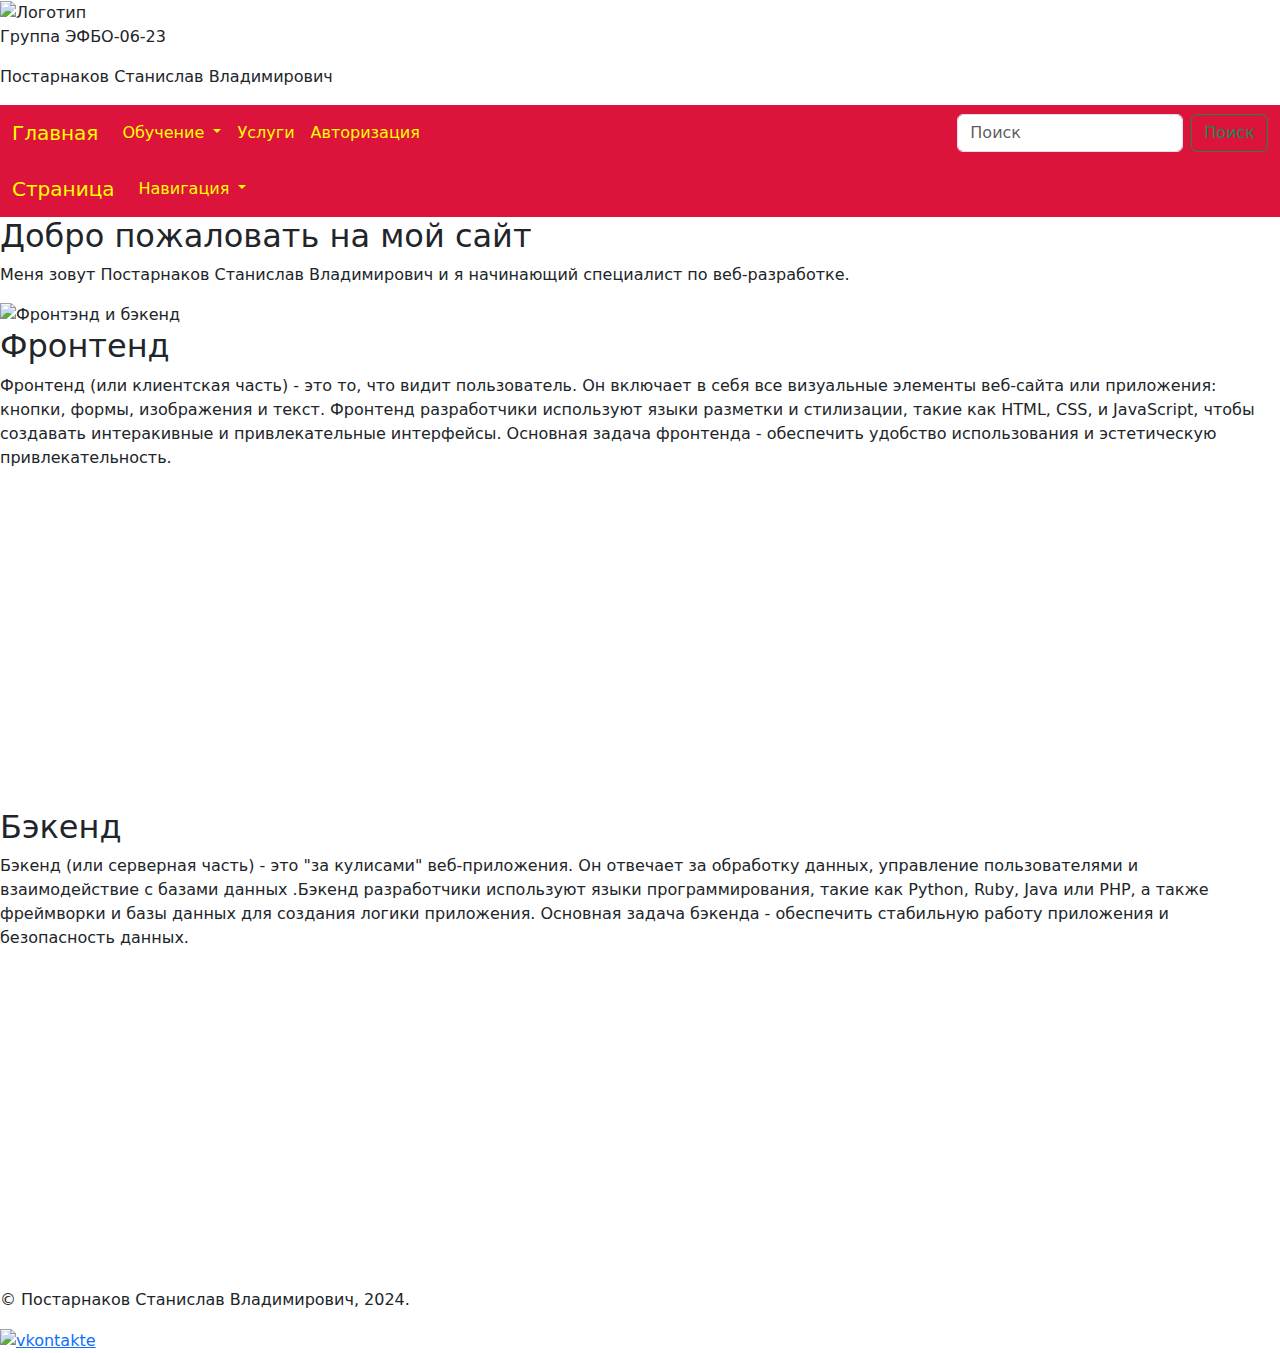
==== index.html @ cf5b6148 "Add files via upload" ====
<!DOCTYPE html>
<html lang="en">

<head>
  <meta charset="UTF-8">
  <meta name="viewport" content="width=device-width, initial-scale=1.0">
  <title>Главная страница</title>
  <link rel="icon" href="img/favicon.ico" sizes="16x16" type="image/x-icon">
  <link rel="icon" href="img/favicon-16x16.png" sizes="16x16" type="image/png">
  <link rel="icon" href="img/favicon-32x32.png" sizes="32x32" type="image/png">
  <link href="https://cdn.jsdelivr.net/npm/bootstrap@5.3.3/dist/css/bootstrap.min.css" rel="stylesheet"
    integrity="sha384-QWTKZyjpPEjISv5WaRU9OFeRpok6YctnYmDr5pNlyT2bRjXh0JMhjY6hW+ALEwIH" crossorigin="anonymous">
  <script src="https://cdn.jsdelivr.net/npm/bootstrap@5.3.3/dist/js/bootstrap.bundle.min.js"
    integrity="sha384-YvpcrYf0tY3lHB60NNkmXc5s9fDVZLESaAA55NDzOxhy9GkcIdslK1eN7N6jIeHz"
    crossorigin="anonymous"></script>
  <link rel="stylesheet" href="E:\My Projects\style.css">
<style>
   #textParagraph {
            transition: background-color 0.5s; /* Плавное изменение цвета фона */
        }

        #textParagraph.clicked {
            background-color: yellow; /* Цвет фона при клике */
            color: crimson;
        }
        #textParagraph_2 {
            transition: background-color 0.5s; /* Плавное изменение цвета фона */
        }

        #textParagraph_2.clicked {
            background-color: yellow; /* Цвет фона при клике */
            color: crimson;
        }
        #textParagraph_3 {
            transition: background-color 0.5s; /* Плавное изменение цвета фона */
        }

        #textParagraph_3.clicked {
            background-color: yellow; /* Цвет фона при клике */
            color: crimson;
        }
</style>
</head>

<body>
  <header>
    <div id="infLogo">
      <div>
        <img src="C:\Users\golde\Downloads\39_85225.png" alt="Логотип" width="60px" />
      </div>
      <div>
        <p>Группа ЭФБО-06-23</p>
        <p>Постарнаков Станислав Владимирович</p>
      </div>
    </div>


    <nav class="navbar navbar-expand-lg" style="background-color: crimson">
      <div class="container-fluid">
        <a class="navbar-brand" href="E:\My Projects\.vscode\index.html" style="color: rgb(255, 255, 0)">Главная</a>
        <button class="navbar-toggler" type="button" data-bs-toggle="collapse" data-bs-target="#navbarSupportedContent"
          aria-controls="navbarSupportedContent" aria-expanded="false" aria-label="Переключатель навигации">
          <span class="navbar-toggler-icon"></span>
        </button>
        <div class="collapse navbar-collapse" id="navbarSupportedContent">
          <ul class="navbar-nav me-auto mb-2 mb-lg-0">

            <li class="nav-item dropdown">
              <a class="nav-link dropdown-toggle" href="#" role="button" data-bs-toggle="dropdown" aria-expanded="false"
                style="color: rgb(255, 255, 0)">
                Обучение
              </a>
              <ul class="dropdown-menu" style="background-color: crimson;">
                <li><a class="dropdown-item" href="E:\My Projects\.vscode\index_1st_cem.html" style="color: rgb(255, 255, 0)">Первый
                    семестр</a></li>
                <li><a class="dropdown-item" href="E:\My Projects\.vscode\index_testplate.html?utm_source=China is the best country!!!" style="color: rgb(255, 255, 0)">Второй
                    семестр</a></li>
              </ul>
            </li>
            <li class="nav-item">
              <a class="nav-link" href="E:\My Projects\.vscode\index_uslugi.html"
                style="color: rgb(255, 255, 0)">Услуги</a>
            </li>
            <li class="nav-item">
              <a class="nav-link" href="E:\My Projects\.vscode\index3.html"
                style="color: rgb(255, 255, 0)">Авторизация</a>
            </li>
          </ul>
          <form class="d-flex" role="search">
            <input class="form-control me-2" type="search" placeholder="Поиск" aria-label="Поиск">
            <button class="btn btn-outline-success" type="submit">Поиск</button>
          </form>
        </div>
      </div>
    </nav>
  </header>

  <body>
    <aside>
      <nav class="navbar navbar-expand-lg" style="background-color: crimson;">
        <div class="container-fluid">
          <a class="navbar-brand" href="#" style="color: rgb(255, 255, 0)">Страница</a>
          <button class="navbar-toggler" type="button" data-bs-toggle="collapse"
            data-bs-target="#navbarSupportedContent" aria-controls="navbarSupportedContent" aria-expanded="false"
            aria-label="Переключатель навигации">
            <span class="navbar-toggler-icon"></span>
          </button>
          <div class="collapse navbar-collapse" id="navbarSupportedContent">
            <ul class="navbar-nav me-auto mb-2 mb-lg-0">
              <li class="nav-item dropdown">
                <a class="nav-link dropdown-toggle" href="#" role="button" data-bs-toggle="dropdown"
                  aria-expanded="false" style="color: rgb(255, 255, 0)">
                  Навигация
                </a>
                <ul class="dropdown-menu" style="background-color: crimson;">
                  <li><a class="dropdown-item" href="#" style="color: rgb(255, 255, 0)">Фронтенд</a></li>
                  <li><a class="dropdown-item" href="#" style="color: rgb(255, 255, 0)">Бэкенд</a></li>
                  <li><a class="dropdown-item" href="#" style="color: rgb(255, 255, 0)">Ссылка на Создателя Страницы
                    </a></li>
                </ul>
              </li>
            </ul>
          </div>
        </div>
      </nav>
    </aside>
<main>
    <div class="str">
    <div class="info">
      <h2>Добро пожаловать на мой сайт</h2>
      <p id ="textParagraph">Меня зовут Постарнаков Станислав Владимирович и я начинающий специалист по веб-разработке. </p>
      <img class = "Mao" src="E:\i.webp" alt="Фронтэнд и бэкенд" id ="Mao"/>
    </div>
    <div class="frontend" id="frontend">
      <h2>Фронтенд</h2>
      <p id ="textParagraph_2" >Фронтенд (или клиентская часть) - это то, что видит пользователь. Он
        включает в себя все визуальные элементы веб-сайта или приложения: кнопки, формы, изображения и текст. Фронтенд
        разработчики используют языки разметки
        и стилизации, такие как HTML, CSS, и JavaScript, чтобы создавать интеракивные и привлекательные интерфейсы.
        Основная задача фронтенда - обеспечить
        удобство использования и эстетическую привлекательность.</p>
      <div class="video">
        <iframe class="vidos_1" width="560" height="315" src="https://rutube.ru/play/embed/88995ad3648fe3c170ee0ead8dcffe88/"
          frameborder="0" allow="accelerometer; autoplay; encrypted-media; gyroscope; picture-in-picture"
          allowfullscreen></iframe>
      </div>
    </div>
    <div class="backend" id="backend">
      <h2>Бэкенд</h2>
      <p id ="textParagraph_3">Бэкенд (или серверная часть) - это "за кулисами" веб-приложения. Он отвечает за обработку данных, управление
        пользователями и взаимодействие с базами данных
        .Бэкенд разработчики используют языки программирования, такие как Python, Ruby, Java или PHP, а также
        фреймворки и базы данных для создания логики приложения. Основная задача бэкенда - обеспечить
        стабильную работу приложения и безопасность данных.</p>
      <div class="video">
        <iframe class="vidos_2" width="560" height="315" src="https://rutube.ru/play/embed/a4bedb79a34241175cb2bb7f62e96193/"
          frameborder="0" allow="accelerometer; autoplay; encrypted-media; gyroscope; picture-in-picture"
          allowfullscreen></iframe>
      </div>
    </div>
    </div>
    </main>
    <footer>
      <p>&copy; Постарнаков Станислав Владимирович, 2024.</p>
      <div class="social-links" id="social-links">
        <a href="https://vk.com/erick_teodor_cartman" target="_blank" rel="noopener noreferrer"><img
            src="C:\Users\golde\Downloads\iconfinder-social-media-applications-32vk-4102593_113806.png"
            alt="vkontakte" /></a>
      </div>
    </footer>
    <script src = "E:\My Projects\.vscode\photo.js"></script>
  </body>
</body>

</html>
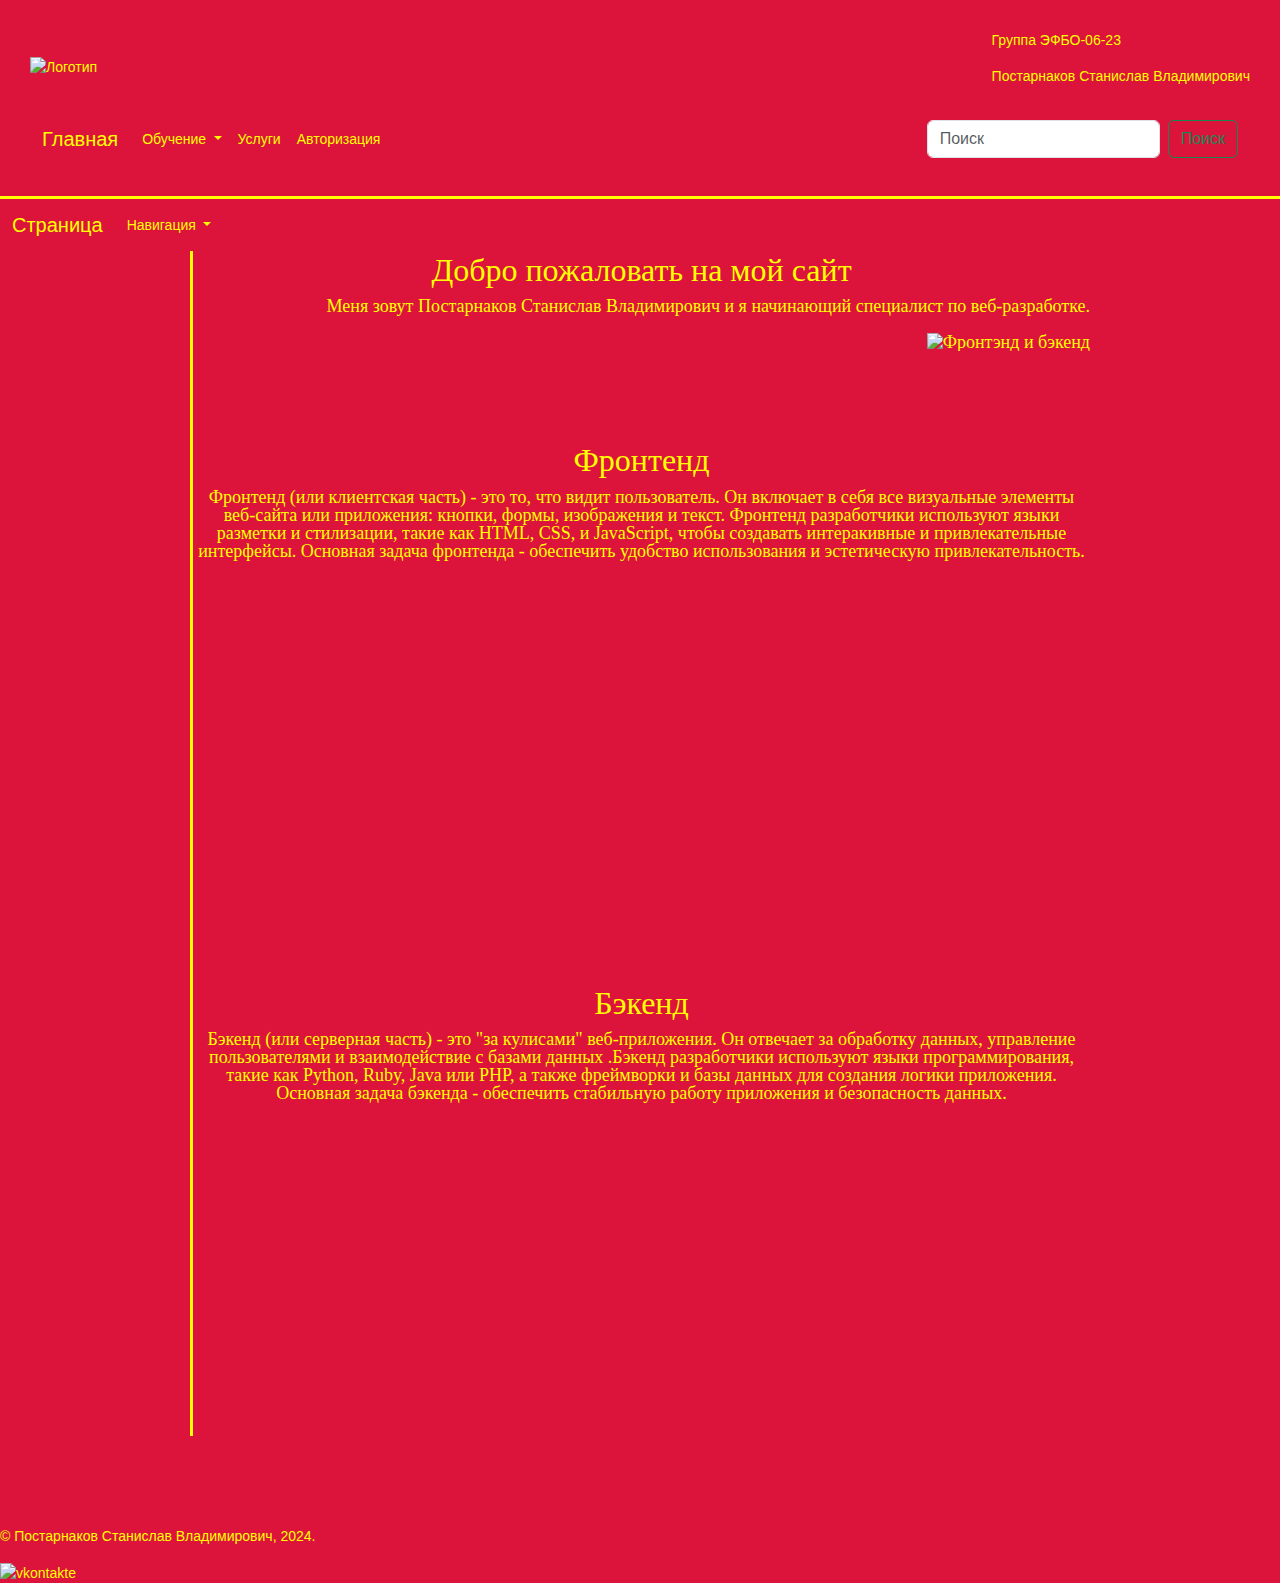
==== commit d1eb039e: "index.html" ====
--- a/index.html
+++ b/index.html
@@ -13,7 +13,7 @@
   <script src="https://cdn.jsdelivr.net/npm/bootstrap@5.3.3/dist/js/bootstrap.bundle.min.js"
     integrity="sha384-YvpcrYf0tY3lHB60NNkmXc5s9fDVZLESaAA55NDzOxhy9GkcIdslK1eN7N6jIeHz"
     crossorigin="anonymous"></script>
-  <link rel="stylesheet" href="E:\My Projects\style.css">
+  <link rel="stylesheet" href="style.css">
 <style>
    #textParagraph {
             transition: background-color 0.5s; /* Плавное изменение цвета фона */
@@ -172,4 +172,4 @@
   </body>
 </body>
 
-</html>+</html>
--- a/style.css
+++ b/style.css
@@ -0,0 +1,71 @@
+body {
+  margin: 0;
+  padding: 0;
+  font-family: "Arial", sans-serif;
+  font-size: 14px;
+  line-height: 20px;
+  background: crimson;
+  }
+  main{
+    width: 900px;
+    margin: 0 auto 8px;
+    font-family: "Georgia", serif; 
+    text-align: center;
+    color: yellow;
+    font-weight: lighter;
+    font-size: 18px;
+    line-height: 18px;
+    border-left: 3px solid yellow;
+  }
+  h2{
+   text-align: center;
+    color: yellow;
+    margin-top: 0px;
+  }
+  h1{
+    text-align: left;
+    color: yellow;
+  }
+  a{
+    color:yellow;
+    text-decoration: none;
+
+  }
+
+#infLogo{
+  display: flex;
+  justify-content: space-between;
+  align-items: center;
+  margin-bottom: 10px;
+}
+#navig{
+  display: flex;
+  gap: 30px;
+  justify-content: flex-start;
+}
+header{
+  color: yellow;
+  padding: 30px;
+  border-bottom: 3px solid yellow;
+
+}
+
+.info{
+  text-align: right;
+  margin-bottom: 2em;
+}
+.navigation{
+  text-align: left;
+  border-left: 3px solid yellow;
+}
+.frontend{
+  margin-top: 5em;
+  margin-bottom: 5em;
+}
+
+.backend{
+  margin-bottom: 5em;
+}
+footer{
+  color: yellow;
+}
